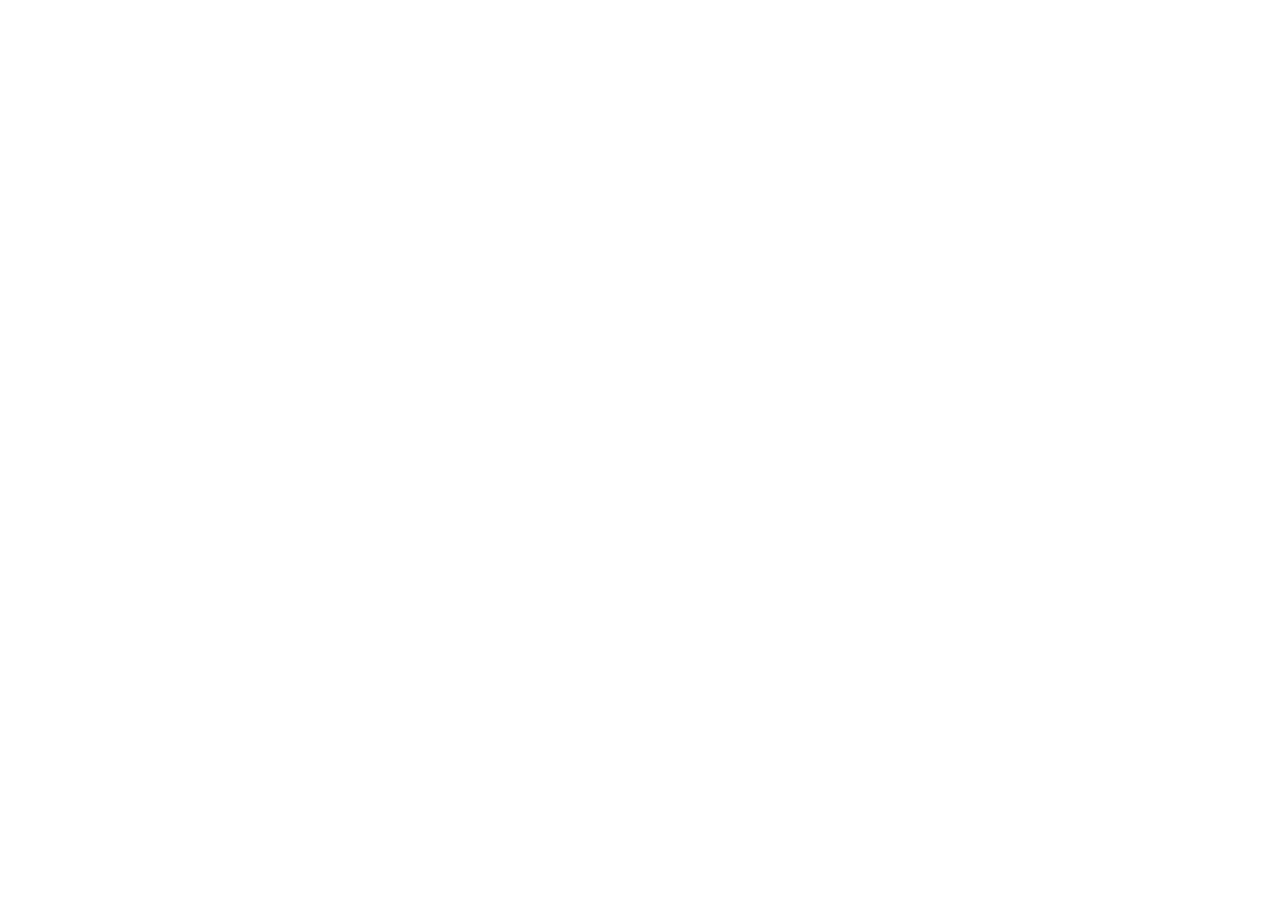
==== Projeto 02 - Mudar cor de fundo/index.html @ 92e99818 "projeto 02: estrutura inicial" ====
<!DOCTYPE html>
<html lang="pt-BR">
    <head>
        <meta charset="UTF-8">
        <meta name="viewport" content="width=device-width, initial-scale=1.0">
        <title>Projeto 2</title>
    </head>
    <body>

    </body>
    </html>
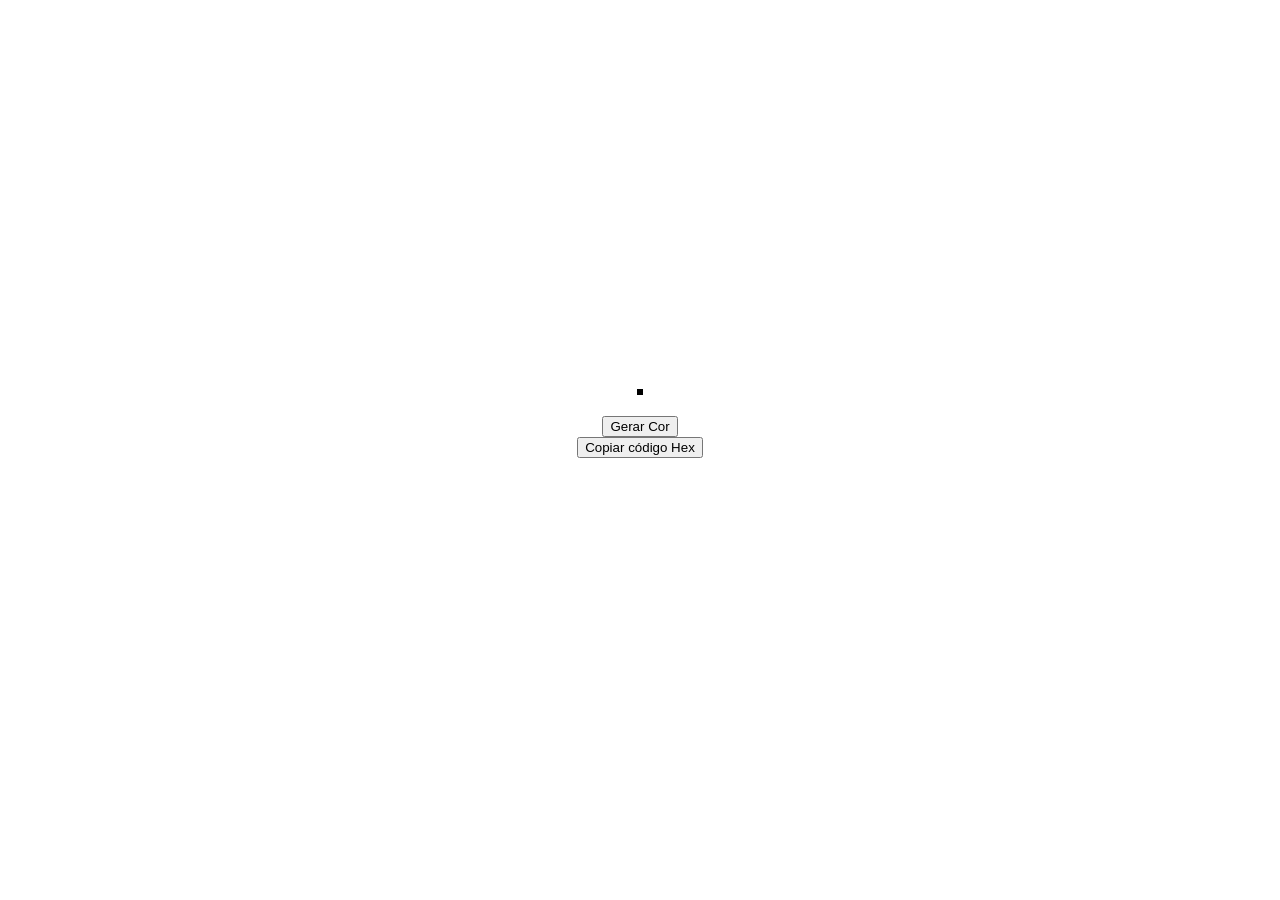
==== commit 66c5a253: "projeto 02: Conclusão" ====
--- a/Projeto 02 - Mudar cor de fundo/index.html
+++ b/Projeto 02 - Mudar cor de fundo/index.html
@@ -1,11 +1,15 @@
 <!DOCTYPE html>
 <html lang="pt-BR">
-    <head>
-        <meta charset="UTF-8">
-        <meta name="viewport" content="width=device-width, initial-scale=1.0">
-        <title>Projeto 2</title>
-    </head>
-    <body>
-
-    </body>
-    </html>
+<head>
+    <meta charset="UTF-8">
+    <meta name="viewport" content="width=device-width, initial-scale=1.0">
+    <title>Projeto 2</title>
+    <link rel="stylesheet" href="./assets/css/style.css">
+</head>
+<body>
+    <h1 id="codigoHex"></h1>
+    <button id="gerarCor">Gerar Cor</button>
+    <button id="copiarCor">Copiar código Hex</button>
+    <script src="./assets/js/main.js"></script>
+</body>
+</html>
--- a/Projeto 02 - Mudar cor de fundo/assets/css/style.css
+++ b/Projeto 02 - Mudar cor de fundo/assets/css/style.css
@@ -0,0 +1,12 @@
+body {
+    display: flex;
+    justify-content: center;
+    align-items: center;
+    height: 90vh;
+    flex-direction: column;
+}
+
+#codigoHex{
+    border-style: solid;
+    background-color: rgb(207, 206, 206);
+} 
